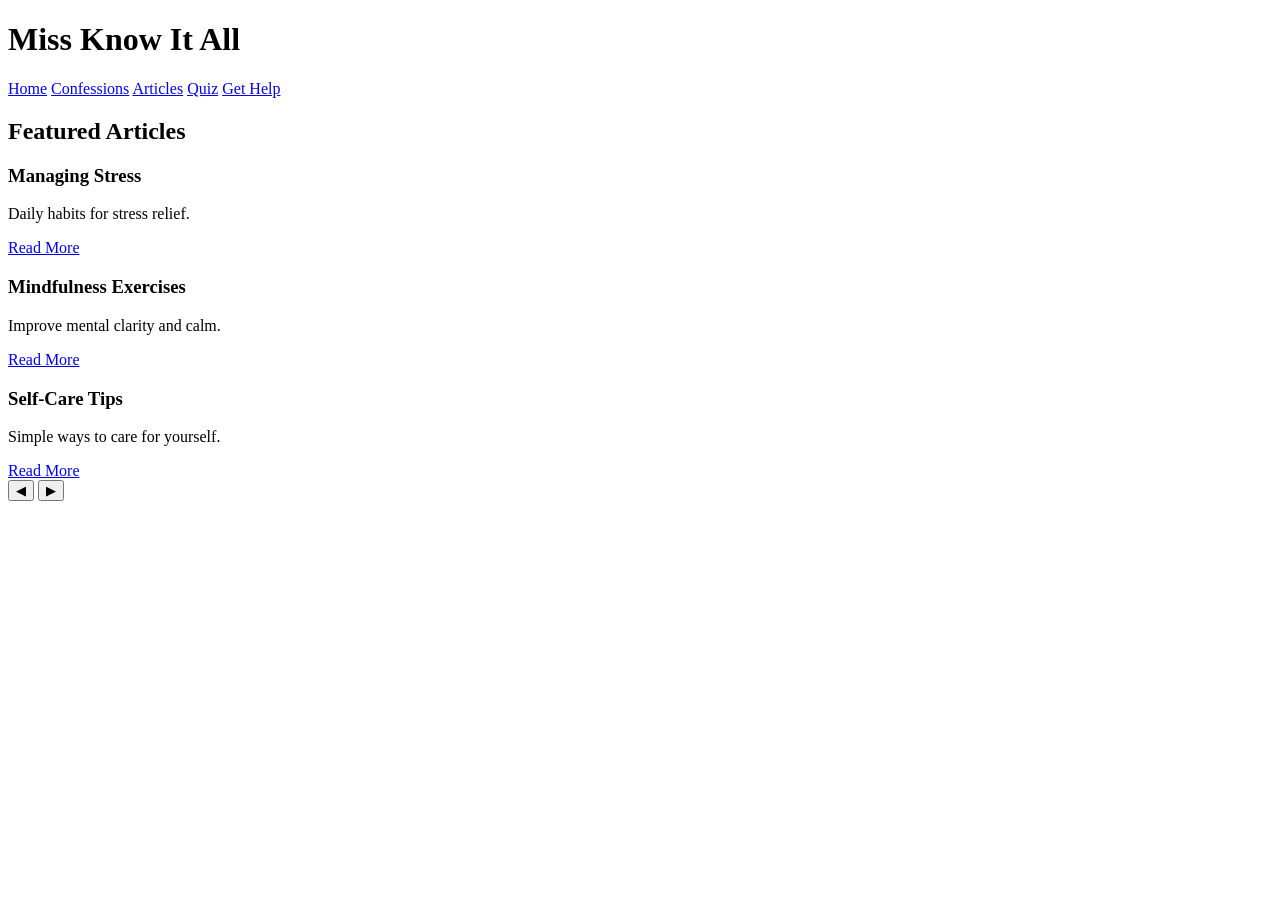
==== article.html @ 378af17f "Add files via upload" ====
<!DOCTYPE html>
<html lang="en">
<head>
<meta charset="UTF-8">
<meta name="viewport" content="width=device-width, initial-scale=1.0">
<title>Articles & Blogs</title>
<link rel="stylesheet" href="css/style.css">
</head>
<body>
<header>
  <h1>Miss Know It All</h1>
  <nav>
    <a href="index.html">Home</a>
    <a href="confessions.html">Confessions</a>
    <a href="articles.html">Articles</a>
    <a href="quiz.html">Quiz</a>
    <a href="resources.html">Get Help</a>
  </nav>
</header>

<section class="articles">
  <h2>Featured Articles</h2>
  <div class="carousel">
    <div class="carousel-track">
      <div class="card"><h3>Managing Stress</h3><p>Daily habits for stress relief.</p><a href="#">Read More</a></div>
      <div class="card"><h3>Mindfulness Exercises</h3><p>Improve mental clarity and calm.</p><a href="#">Read More</a></div>
      <div class="card"><h3>Self-Care Tips</h3><p>Simple ways to care for yourself.</p><a href="#">Read More</a></div>
    </div>
    <button class="carousel-btn prev">◀</button>
    <button class="carousel-btn next">▶</button>
  </div>
</section>

<script src="js/script.js"></script>
</body>
</html>
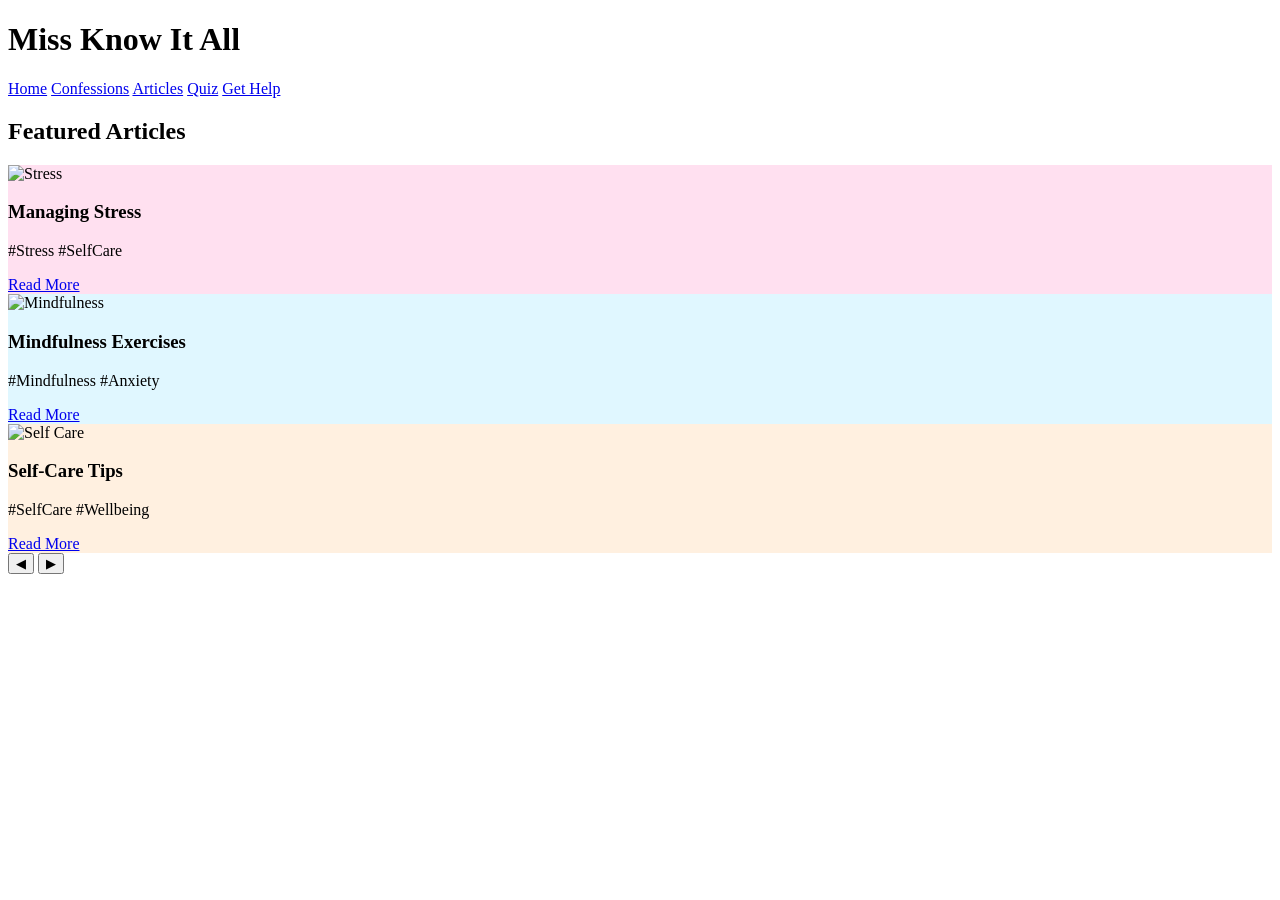
==== commit b59c49cc: "Update article.html" ====
--- a/article.html
+++ b/article.html
@@ -4,33 +4,49 @@
 <meta charset="UTF-8">
 <meta name="viewport" content="width=device-width, initial-scale=1.0">
 <title>Articles & Blogs</title>
+<link href="https://fonts.googleapis.com/css2?family=Poppins:wght@600&family=Roboto&display=swap" rel="stylesheet">
 <link rel="stylesheet" href="css/style.css">
 </head>
 <body>
 <header>
-  <h1>Miss Know It All</h1>
-  <nav>
-    <a href="index.html">Home</a>
-    <a href="confessions.html">Confessions</a>
-    <a href="articles.html">Articles</a>
-    <a href="quiz.html">Quiz</a>
-    <a href="resources.html">Get Help</a>
-  </nav>
+<h1>Miss Know It All</h1>
+<nav>
+  <a href="index.html">Home</a>
+  <a href="confessions.html">Confessions</a>
+  <a href="articles.html">Articles</a>
+  <a href="quiz.html">Quiz</a>
+  <a href="resources.html">Get Help</a>
+</nav>
 </header>
 
 <section class="articles">
-  <h2>Featured Articles</h2>
-  <div class="carousel">
-    <div class="carousel-track">
-      <div class="card"><h3>Managing Stress</h3><p>Daily habits for stress relief.</p><a href="#">Read More</a></div>
-      <div class="card"><h3>Mindfulness Exercises</h3><p>Improve mental clarity and calm.</p><a href="#">Read More</a></div>
-      <div class="card"><h3>Self-Care Tips</h3><p>Simple ways to care for yourself.</p><a href="#">Read More</a></div>
+<h2>Featured Articles</h2>
+<div class="carousel">
+  <div class="carousel-track">
+    <div class="card" style="background:#ffe0f0;">
+      <img src="https://via.placeholder.com/200x100.png?text=Stress+Management" alt="Stress">
+      <h3>Managing Stress</h3>
+      <p>#Stress #SelfCare</p>
+      <a href="#">Read More</a>
     </div>
-    <button class="carousel-btn prev">◀</button>
-    <button class="carousel-btn next">▶</button>
+    <div class="card" style="background:#e0f7ff;">
+      <img src="https://via.placeholder.com/200x100.png?text=Mindfulness" alt="Mindfulness">
+      <h3>Mindfulness Exercises</h3>
+      <p>#Mindfulness #Anxiety</p>
+      <a href="#">Read More</a>
+    </div>
+    <div class="card" style="background:#fff0e0;">
+      <img src="https://via.placeholder.com/200x100.png?text=Self+Care" alt="Self Care">
+      <h3>Self-Care Tips</h3>
+      <p>#SelfCare #Wellbeing</p>
+      <a href="#">Read More</a>
+    </div>
   </div>
+  <button class="carousel-btn prev">◀</button>
+  <button class="carousel-btn next">▶</button>
+</div>
 </section>
 
 <script src="js/script.js"></script>
 </body>
-</html>+</html>
